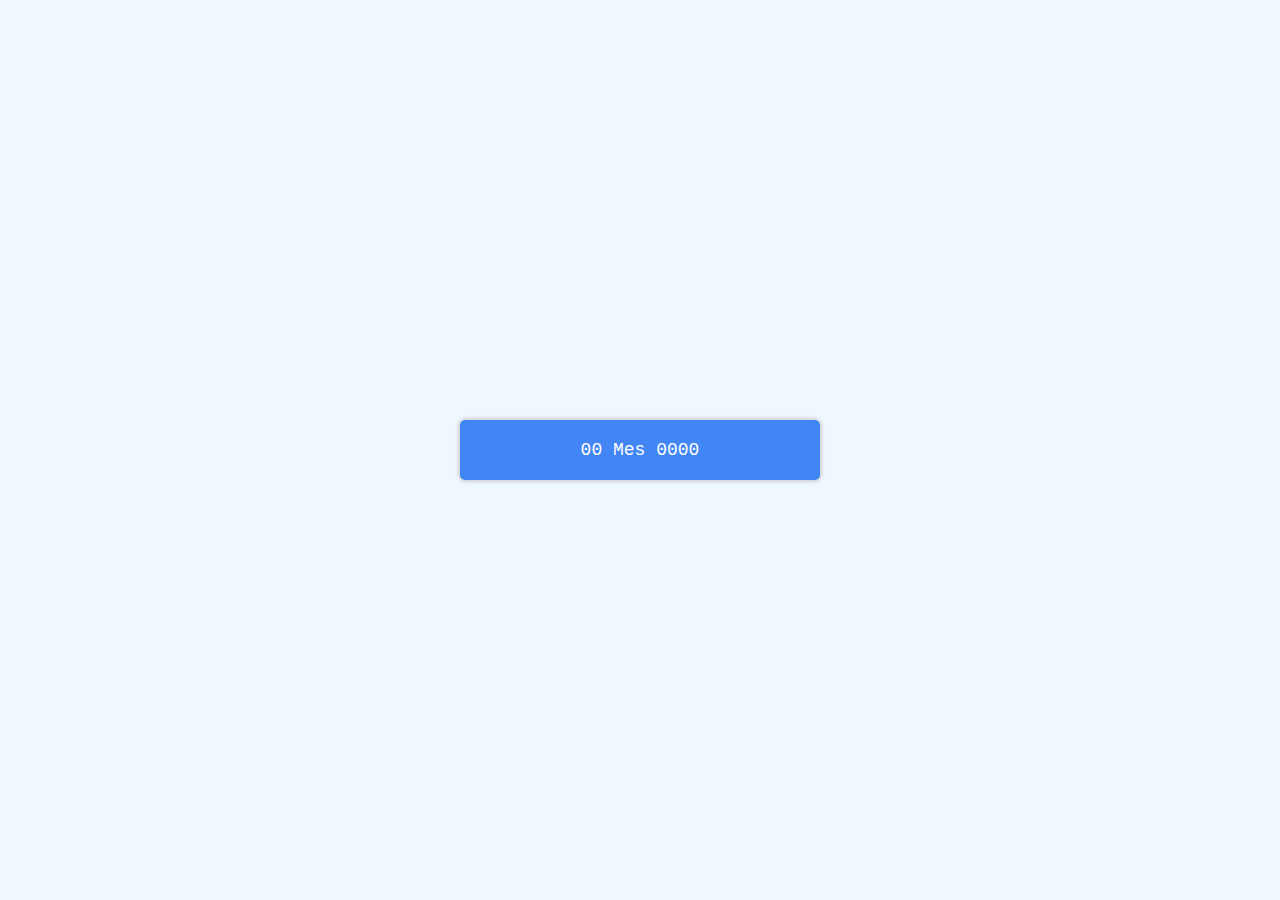
==== index.html @ b27ebdc7 "NTS" ====
<!DOCTYPE html>
<html lang="es">

<head>
    <meta charset="UTF-8">
    <meta http-equiv="X-UA-Compatible" content="IE=edge">
    <meta name="viewport" content="width=device-width, initial-scale=1.0">
    <title>Horario</title>
    <link rel="stylesheet" href="assets/css/style.css">
</head>

<body>
    <main>
        <div id="header">00 Mes 0000</div>
        <div id="body" class="true" style="display: none;">
            <div>
                <span class="time start"></span>
                <span class="time end"></span>
            </div>
            <div class="course">Curso</div>
            <div class="instructor">Profesor</div>
        </div>
        <div id="body" class="false" style="display: none;"></div>
        <div id="footer" style="display: none;">
            <a class="link" href="" target="_blank">
                <img class="logo" src="assets/img/teams.svg" alt="">
                Ir al Teams
            </a>
        </div>
    </main>
    <script src="assets/js/jquery.min.js"></script>
    <script src="assets/js/moment.min.js"></script>
    <script src="assets/js/vars.js"></script>
    <script src="assets/js/main.js"></script>
</body>

</html>
---- assets/css/style.css ----
* {
  margin: 0;
  padding: 0;
  font-family: "Courier New", Courier, monospace;
  box-sizing: border-box;
}
body {
  background-color: aliceblue;
}
main {
  position: absolute;
  top: 50%;
  left: 50%;
  transform: translate(-50%, -50%);
  background-color: #fff;
  box-shadow: 0 0 5px rgb(200, 200, 200);
  border-radius: 5px;
  width: 360px;
  text-align: center;
}
#header {
    display: block;
    padding: 20px;
    background-color: #4285f4;
    color: #fff;
    border-radius: 5px;
    text-transform: capitalize;
    box-shadow: 0 0 5px rgb(200, 200, 200);
    font-size: large;
}
#body {
    padding: 20px;
}
#body .time {
    position: relative;
    font-size: small;
    display: inline-block;
    padding: 4px 8px;
    background-color: grey;
    color: #fff;
    border-radius: 25px;
}
#body .time.start {
    background-color: #00a65a;
}
#body .time.end {
    background-color: #dd4b39;
}
#body .time.start::before,
#body .time.end::before {
    position: absolute;
    font-size: smaller;
    border-radius: 5px;
    padding: 0 4px;
    font-weight: bold;
    top: -10px;
    left: 50%;
    transform: translateX(-50%);
    background-color: #fff;
}
#body .time.start::before {
    content: 'Empieza';
    color: #00a65a;
}
#body .time.end::before {
    content: 'Termina';
    color: #dd4b39;
}
#body .course {
    font-size: larger;
    margin: 10px auto;
}
#body .instructor {
    font-size: small;
}
#footer .link {
    position: relative;
    display: block;
    padding: 20px;
    color: #7a83ea;
    border-radius: 5px;
    text-decoration: none;
    box-shadow: 0 0 5px rgb(200, 200, 200);
    font-weight: bold;
}
#footer .logo {
    position: absolute;
    top: 50%;
    left: 20px;
    transform: translateY(-50%);
    width: 25px;
}
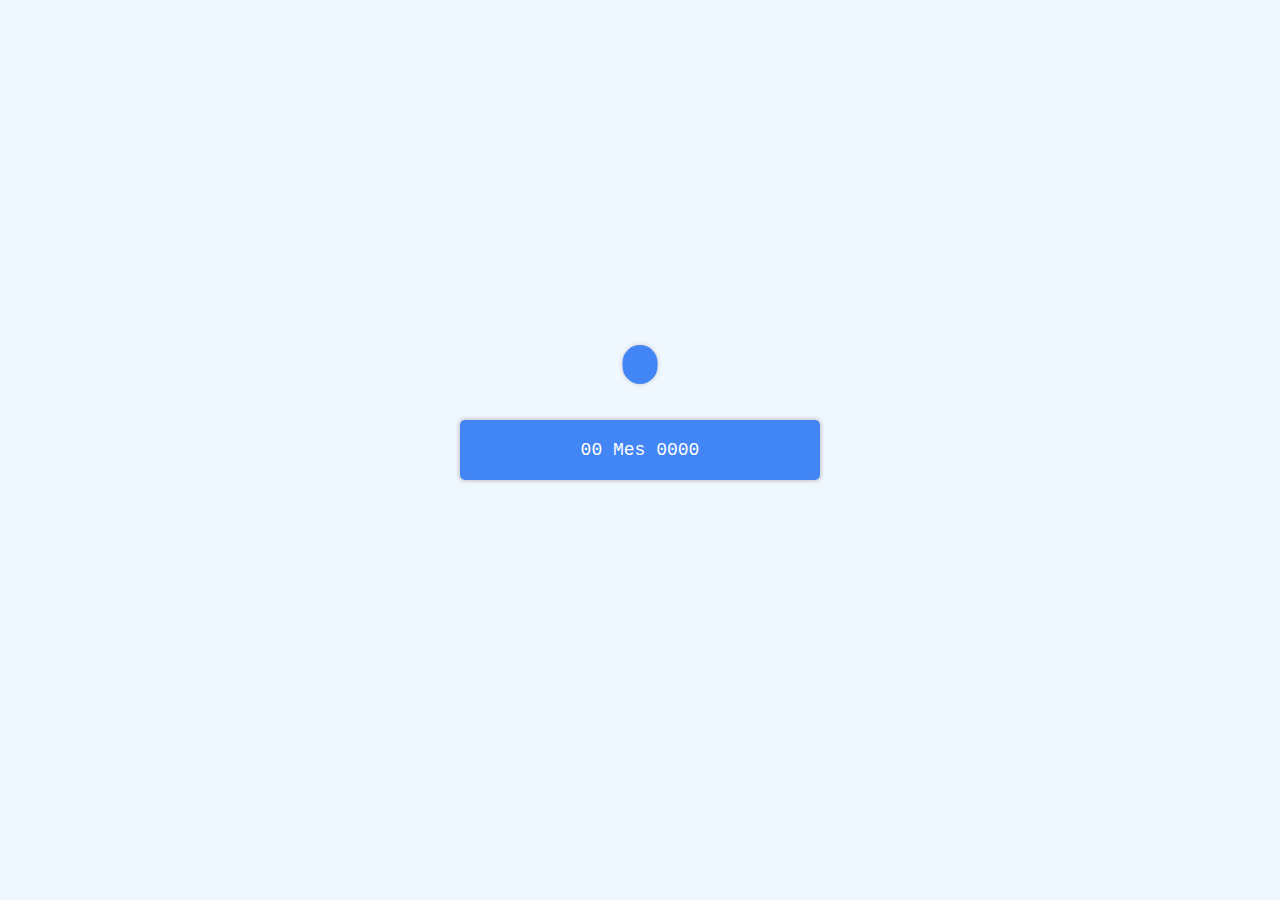
==== commit 1155037e: "NTS" ====
--- a/index.html
+++ b/index.html
@@ -6,12 +6,14 @@
     <meta http-equiv="X-UA-Compatible" content="IE=edge">
     <meta name="viewport" content="width=device-width, initial-scale=1.0">
     <title>Horario</title>
+    <link rel="stylesheet" href="assets/css/fontawesome.css">
     <link rel="stylesheet" href="assets/css/style.css">
 </head>
 
 <body>
     <main>
         <div id="header">00 Mes 0000</div>
+        <button id="schedule" class="fa fa-calendar" title="Ver horario"></button>
         <div id="body" class="true" style="display: none;">
             <div>
                 <span class="time start"></span>
@@ -23,11 +25,13 @@
         <div id="body" class="false" style="display: none;"></div>
         <div id="footer" style="display: none;">
             <a class="link" href="" target="_blank">
+                <span class="mark">0%</span>
                 <img class="logo" src="assets/img/teams.svg" alt="">
                 Ir al Teams
             </a>
         </div>
     </main>
+    <script src="assets/js/fontawesome.min.js" crossorigin="anonymous"></script>
     <script src="assets/js/jquery.min.js"></script>
     <script src="assets/js/moment.min.js"></script>
     <script src="assets/js/vars.js"></script>
--- a/assets/css/style.css
+++ b/assets/css/style.css
@@ -27,6 +27,20 @@
     text-transform: capitalize;
     box-shadow: 0 0 5px rgb(200, 200, 200);
     font-size: large;
+}
+#schedule {
+    position: absolute;
+    top: -75px;
+    left: 50%;
+    transform: translateX(-50%);
+    padding: 10px;
+    font-size: larger;
+    border-radius: 50px;
+    background-color: #4285f4;
+    color: #fff;
+    border: none;
+    box-shadow: 0 0 5px rgb(200, 200, 200);
+    cursor: pointer;
 }
 #body {
     padding: 20px;
@@ -82,6 +96,17 @@
     text-decoration: none;
     box-shadow: 0 0 5px rgb(200, 200, 200);
     font-weight: bold;
+    transition: .25s;
+}
+#footer .mark {
+    position: absolute;
+    top: -10px;
+    font-size: smaller;
+    padding: 2px 4px;
+    background-color: #7a83ea;
+    color: #fff;
+    border-radius: 10px;
+    transition: .25s;
 }
 #footer .logo {
     position: absolute;
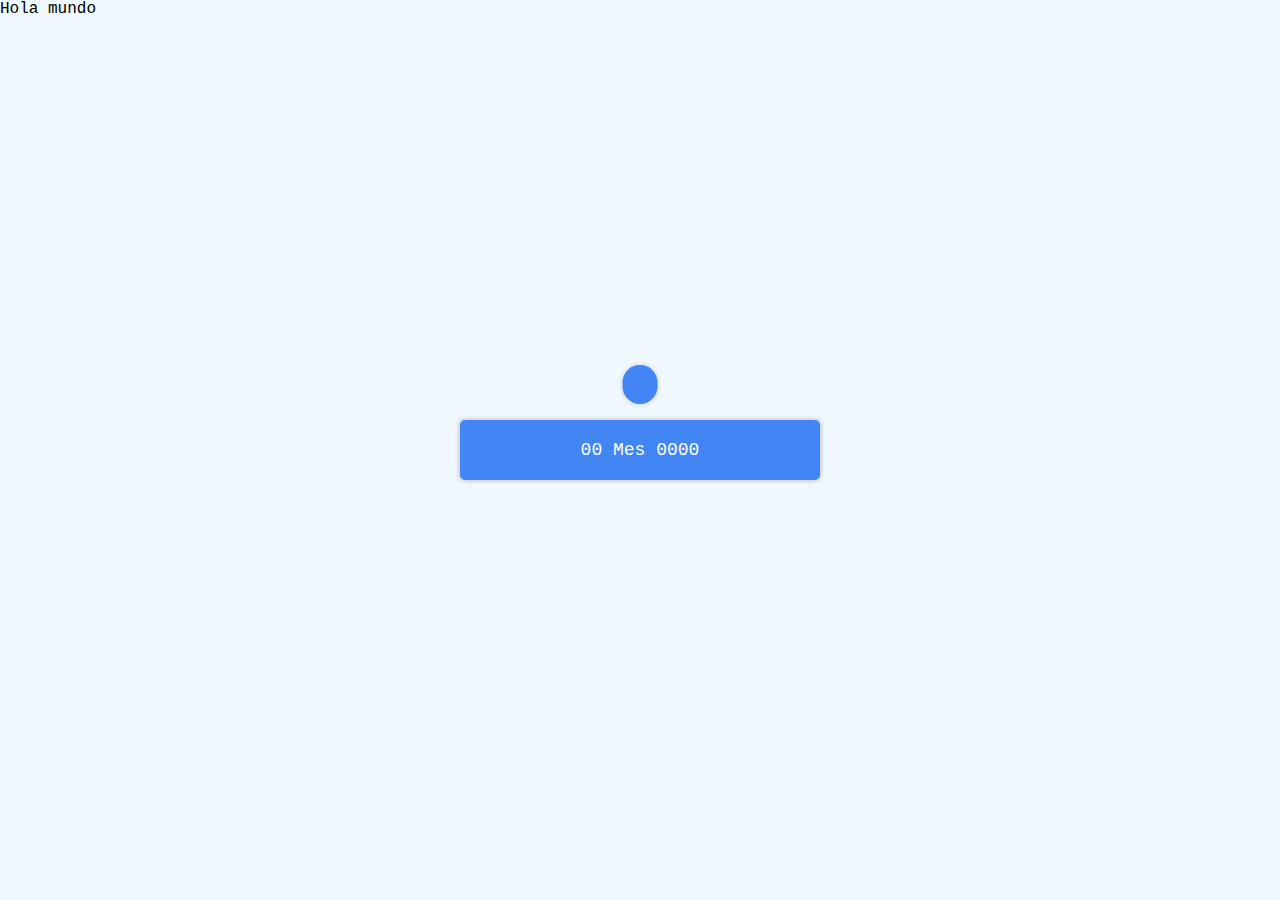
==== commit 71bb9ce2: "NTS" ====
--- a/index.html
+++ b/index.html
@@ -7,13 +7,14 @@
     <meta name="viewport" content="width=device-width, initial-scale=1.0">
     <title>Horario</title>
     <link rel="stylesheet" href="assets/css/fontawesome.css">
+    <link rel="stylesheet" href="assets/css/jquery.modal.min.css">
     <link rel="stylesheet" href="assets/css/style.css">
 </head>
 
 <body>
     <main>
         <div id="header">00 Mes 0000</div>
-        <button id="schedule" class="fa fa-calendar" title="Ver horario"></button>
+        <button id="schedule" class="fa solid fa-calendar" title="Ver horario"></button>
         <div id="body" class="true" style="display: none;">
             <div>
                 <span class="time start"></span>
@@ -31,11 +32,16 @@
             </a>
         </div>
     </main>
-    <script src="assets/js/fontawesome.min.js" crossorigin="anonymous"></script>
+    <div id="schedule-table">
+        Hola mundo
+    </div>
+    <script src="assets/js/fontawesome.min.js"></script>
     <script src="assets/js/jquery.min.js"></script>
+    <script src="assets/js/jquery.modal.min.js"></script>
     <script src="assets/js/moment.min.js"></script>
     <script src="assets/js/vars.js"></script>
     <script src="assets/js/main.js"></script>
+    <script src="assets/js/schedule.js"></script>
 </body>
 
 </html>--- a/assets/css/style.css
+++ b/assets/css/style.css
@@ -30,7 +30,7 @@
 }
 #schedule {
     position: absolute;
-    top: -75px;
+    top: -55px;
     left: 50%;
     transform: translateX(-50%);
     padding: 10px;
@@ -41,6 +41,7 @@
     border: none;
     box-shadow: 0 0 5px rgb(200, 200, 200);
     cursor: pointer;
+    font-weight: lighter;
 }
 #body {
     padding: 20px;
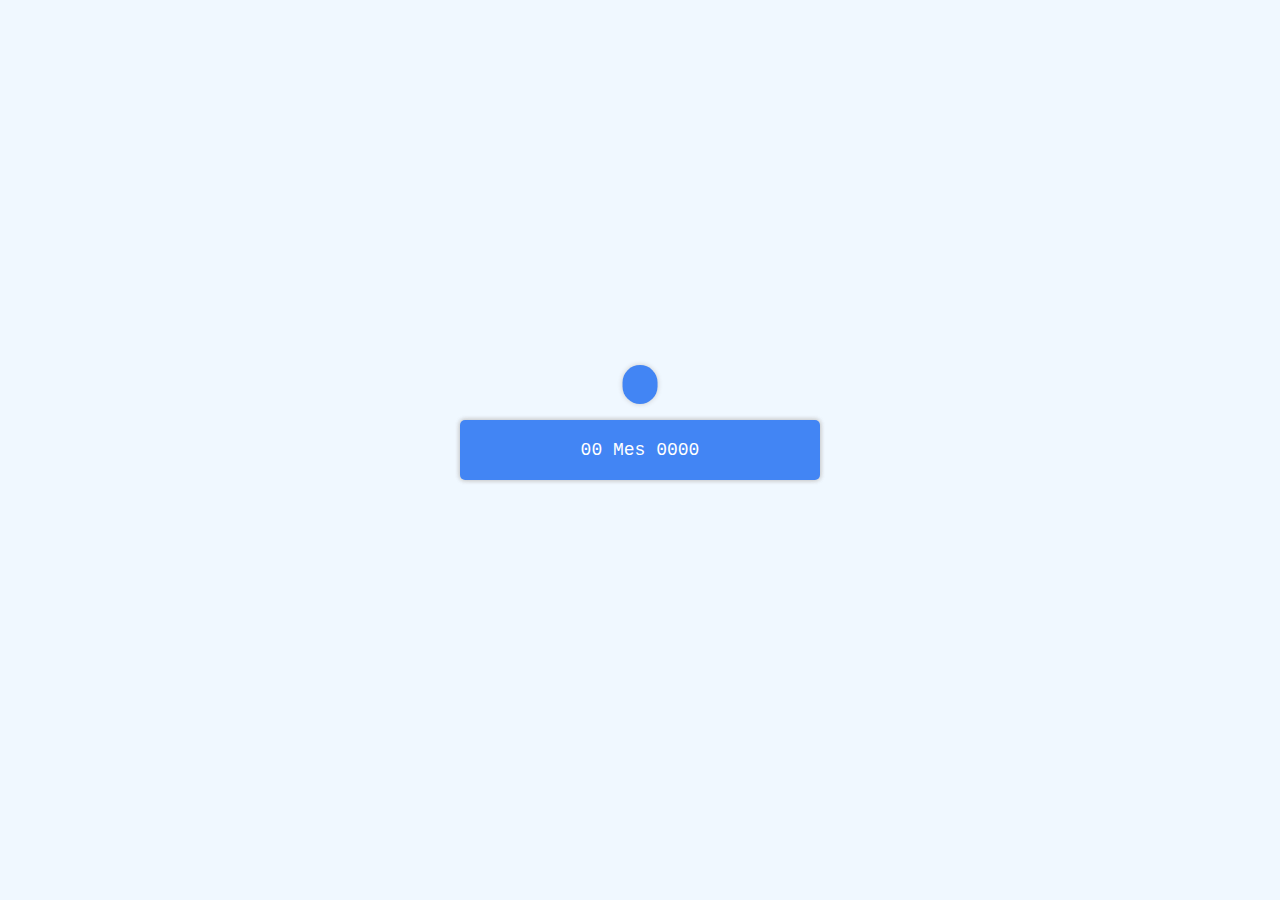
==== commit 2b8de96f: "NTS" ====
--- a/index.html
+++ b/index.html
@@ -13,6 +13,9 @@
 
 <body>
     <main>
+        <select id="voces" style="display: none;"></select>
+        <input type="text" id="mensaje" style="display: none;">
+        <button id="btnEscuchar" style="display: none;"></button>
         <div id="header">00 Mes 0000</div>
         <button id="schedule" class="fa solid fa-calendar" title="Ver horario"></button>
         <div id="body" class="true" style="display: none;">
@@ -33,7 +36,6 @@
         </div>
     </main>
     <div id="schedule-table">
-        Hola mundo
     </div>
     <script src="assets/js/fontawesome.min.js"></script>
     <script src="assets/js/jquery.min.js"></script>
@@ -42,6 +44,7 @@
     <script src="assets/js/vars.js"></script>
     <script src="assets/js/main.js"></script>
     <script src="assets/js/schedule.js"></script>
+    <script src="assets/js/speech.js"></script>
 </body>
 
 </html>--- a/assets/css/style.css
+++ b/assets/css/style.css
@@ -115,4 +115,42 @@
     left: 20px;
     transform: translateY(-50%);
     width: 25px;
+}
+#schedule-table {
+    padding: 20px;
+    background-color: aliceblue;
+    background-color: transparent;
+    box-shadow: none;
+}
+#schedule-table > div {
+    position: relative;
+    margin: 5px 0;
+}
+#schedule-table > div > span {
+    position: absolute;
+    top: 50%;
+    transform: translateY(-50%);
+    padding: 5px 10px;
+    background-color: #fff;
+    border: 2px solid #fff;
+    font-weight: bold;
+    border-radius: 50px;
+    box-shadow: 0 0 5px #000;
+}
+#schedule-table > div > div {
+    padding: 10px;
+    margin-left: 40px;
+    background-color: #fff;
+    border-radius: 10px;
+    box-shadow: 0 0 5px #000;
+    border: 2px solid #fff;
+}
+#schedule-table > div > div > div {
+    margin-bottom: 5px;
+    padding: 5px 10px;
+    border: 2px solid #fff;
+    border-radius: 5px;
+}
+#schedule-table > div > div > div:last-child {
+    margin: 0;
 }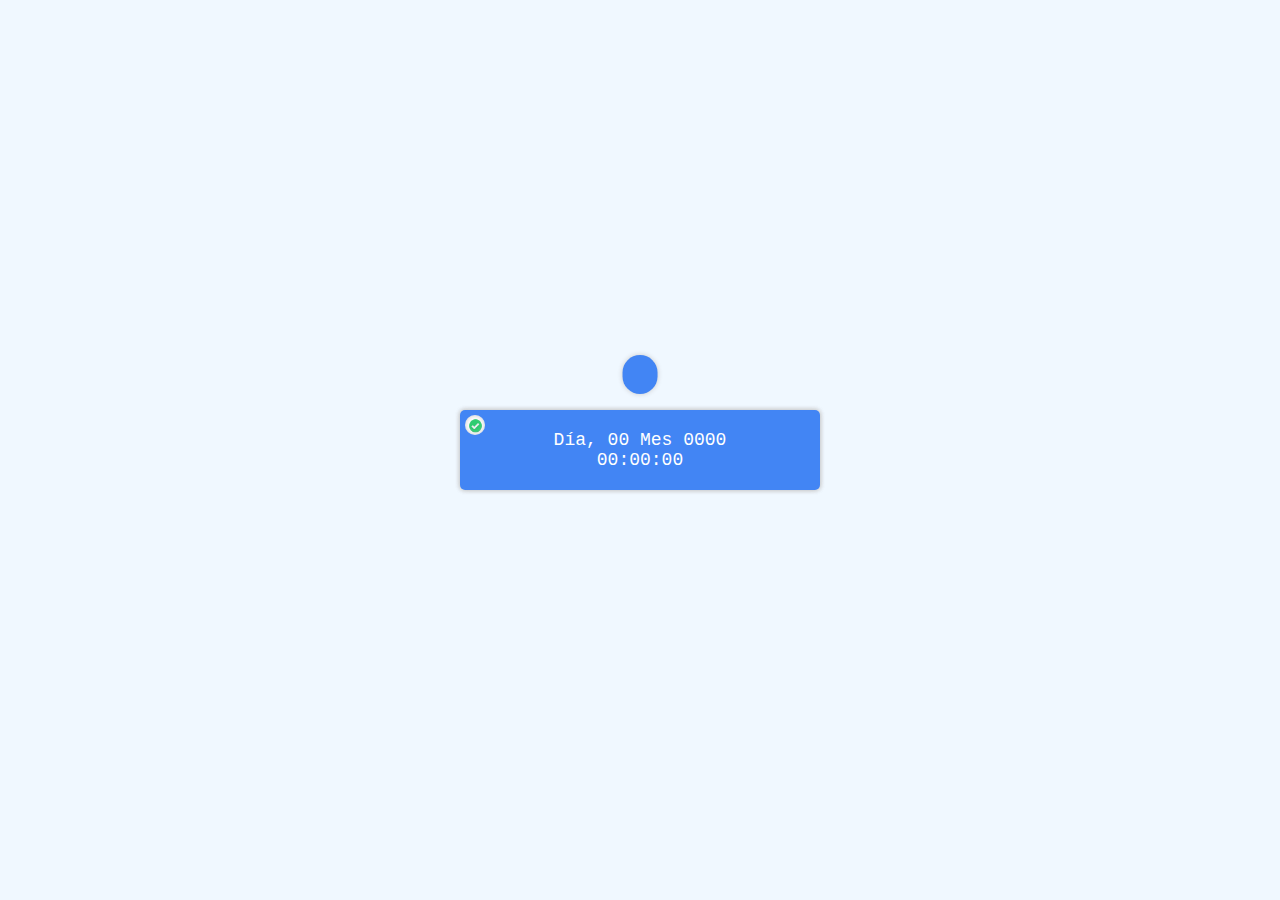
==== commit e840ff54: "NTS" ====
--- a/index.html
+++ b/index.html
@@ -9,14 +9,16 @@
     <link rel="stylesheet" href="assets/css/fontawesome.css">
     <link rel="stylesheet" href="assets/css/jquery.modal.min.css">
     <link rel="stylesheet" href="assets/css/style.css">
+    <link id="icon" rel="shortcut icon" href="assets/img/online.png" type="image/x-icon">
 </head>
 
 <body>
     <main>
+        <span id="status" class="online"></span>
         <select id="voces" style="display: none;"></select>
         <input type="text" id="mensaje" style="display: none;">
         <button id="btnEscuchar" style="display: none;"></button>
-        <div id="header">00 Mes 0000</div>
+        <div id="header">Día, 00 Mes 0000<br>00:00:00</div>
         <button id="schedule" class="fa solid fa-calendar" title="Ver horario"></button>
         <div id="body" class="true" style="display: none;">
             <div>
--- a/assets/css/style.css
+++ b/assets/css/style.css
@@ -17,6 +17,26 @@
   border-radius: 5px;
   width: 360px;
   text-align: center;
+}
+#status {
+    position: absolute;
+    display: block;
+    width: 20px;
+    height: 20px;
+    background-color: #fff;
+    background-size: 15px;
+    background-repeat: no-repeat;
+    background-position: 2.5px 2.5px;
+    top: 5px;
+    left: 5px;
+    border-radius: 10px;
+    box-shadow: inset 0 0 5px rgb(200, 200, 200);
+}
+#status.online {
+    background-image: url(../img/online.png);
+}
+#status.offline {
+    background-image: url(../img/offline.png);
 }
 #header {
     display: block;
@@ -131,8 +151,10 @@
     top: 50%;
     transform: translateY(-50%);
     padding: 5px 10px;
-    background-color: #fff;
+    background-color: transparent;
+    color: #fff;
     border: 2px solid #fff;
+    text-shadow: 0 0 5px #000;
     font-weight: bold;
     border-radius: 50px;
     box-shadow: 0 0 5px #000;
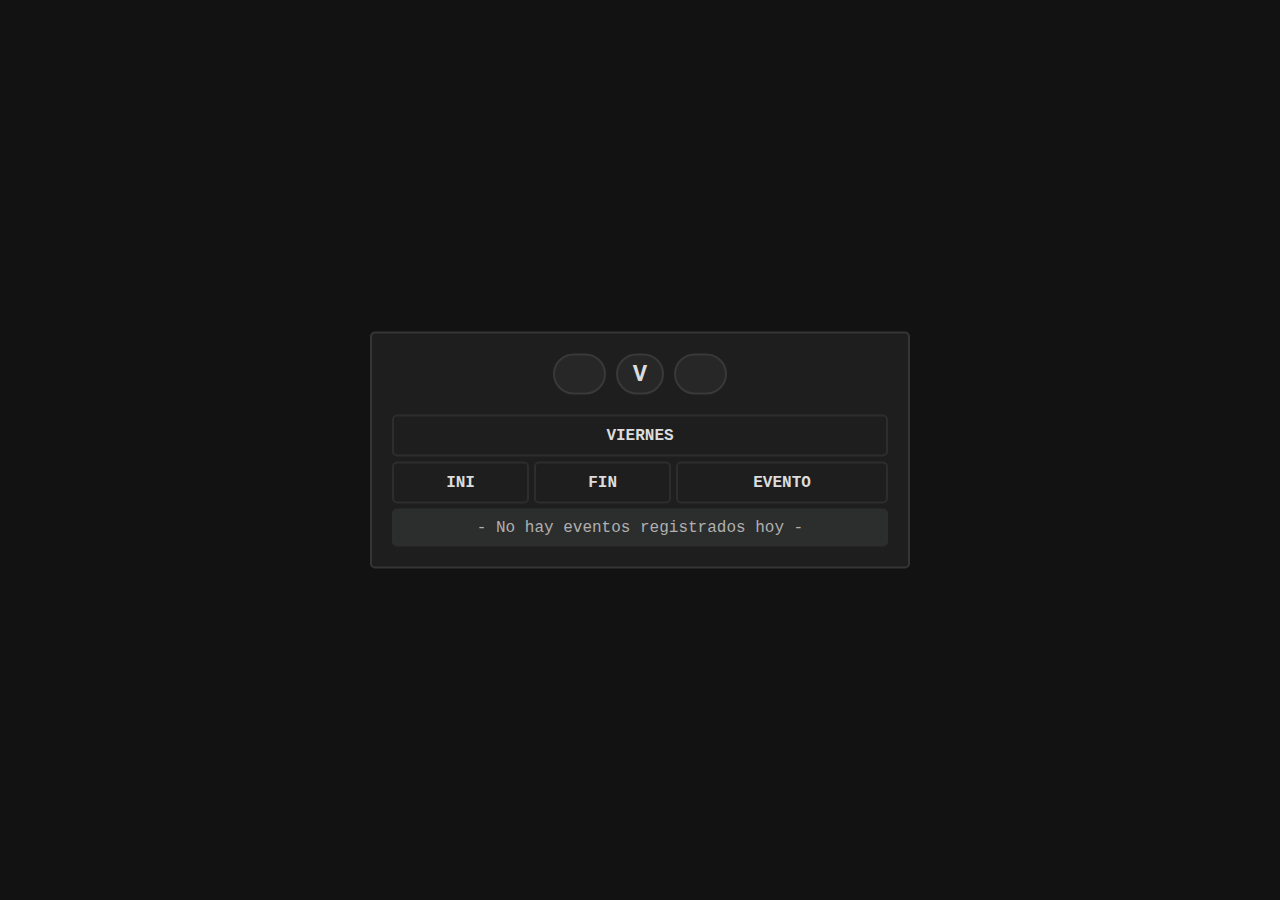
==== commit 811ed778: "NTS" ====
--- a/index.html
+++ b/index.html
@@ -5,48 +5,86 @@
     <meta charset="UTF-8">
     <meta http-equiv="X-UA-Compatible" content="IE=edge">
     <meta name="viewport" content="width=device-width, initial-scale=1.0">
-    <title>Horario</title>
+    <title>G_SCHEDULE | INICIO</title>
     <link rel="stylesheet" href="assets/css/fontawesome.css">
-    <link rel="stylesheet" href="assets/css/jquery.modal.min.css">
-    <link rel="stylesheet" href="assets/css/style.css">
-    <link id="icon" rel="shortcut icon" href="assets/img/online.png" type="image/x-icon">
+    <link rel="stylesheet" href="assets/css/main.css">
+    <style id="time-bar"></style>
 </head>
 
 <body>
     <main>
-        <span id="status" class="online"></span>
-        <select id="voces" style="display: none;"></select>
-        <input type="text" id="mensaje" style="display: none;">
-        <button id="btnEscuchar" style="display: none;"></button>
-        <div id="header">Día, 00 Mes 0000<br>00:00:00</div>
-        <button id="schedule" class="fa solid fa-calendar" title="Ver horario"></button>
-        <div id="body" class="true" style="display: none;">
+        <button id="menu" class="fa fa-bars"></button>
+        <div id="menu-container" style="display: none;">
             <div>
-                <span class="time start"></span>
-                <span class="time end"></span>
+                <button id="btn_schedule" class="selected">
+                    <i class="fa fa-calendar"></i>
+                    HORARIO
+                </button>
+                <button id="btn_events">
+                    <i class="fa fa-calendar-day"></i>
+                    EVENTOS
+                </button>
+                <button id="btn_subjects">
+                    <i class="fa fa-compass"></i>
+                    ASUNTOS
+                </button>
+                <button id="btn_attendants">
+                    <i class="fa fa-users"></i>
+                    ENCARGADOS
+                </button>
+                <button id="btn_download">
+                    <i class="fa fa-download"></i>
+                    DESCARGAR
+                </button>
+                <button id="btn_backup">
+                    <i class="fa fa-upload"></i>
+                    REESTABLECER
+                </button>
             </div>
-            <div class="course">Curso</div>
-            <div class="instructor">Profesor</div>
         </div>
-        <div id="body" class="false" style="display: none;"></div>
-        <div id="footer" style="display: none;">
-            <a class="link" href="" target="_blank">
-                <span class="mark">0%</span>
-                <img class="logo" src="assets/img/teams.svg" alt="">
-                Ir al Teams
-            </a>
+        <div id="controls">
+            <button id="prev" class="fa fa-angle-left"></button>
+            <span>
+                <button data-value="1" id="day">L</button>
+                <div id="days" style="display: none;">
+                    <button data-value="0">D</button>
+                    <button data-value="1">L</button>
+                    <button data-value="2">M</button>
+                    <button data-value="3">X</button>
+                    <button data-value="4">J</button>
+                    <button data-value="5">V</button>
+                    <button data-value="6">S</button>
+                </div>
+            </span>
+            <button id="next" class="fa fa-angle-right"></button>
+        </div>
+        <div id="schedule-container">
+            <table id="0" width="100%">
+                <thead>
+                    <tr>
+                        <td colspan="3" id="day_label"></td>
+                    </tr>
+                    <tr>
+                        <td>INI</td>
+                        <td>FIN</td>
+                        <td>EVENTO</td>
+                    </tr>
+                </thead>
+                <tbody>
+                </tbody>
+            </table>
         </div>
     </main>
-    <div id="schedule-table">
-    </div>
-    <script src="assets/js/fontawesome.min.js"></script>
-    <script src="assets/js/jquery.min.js"></script>
-    <script src="assets/js/jquery.modal.min.js"></script>
-    <script src="assets/js/moment.min.js"></script>
-    <script src="assets/js/vars.js"></script>
-    <script src="assets/js/main.js"></script>
-    <script src="assets/js/schedule.js"></script>
-    <script src="assets/js/speech.js"></script>
+    <script type="application/javascript" src="assets/js/fontawesome.min.js"></script>
+    <script type="application/javascript" src="assets/js/moment.min.js"></script>
+    <script type="application/javascript" src="assets/js/jquery.min.js"></script>
+    <script type="application/javascript" src="assets/js/textToSpeech.js"></script>
+    <script type="application/javascript" src="assets/js/verifyNewTab.js"></script>
+    <script type="application/javascript" src="assets/js/databasejs.min.js"></script>
+    <script type="application/javascript" src="assets/js/redirect.min.js"></script>
+    <script type="application/javascript" src="assets/js/schedule.js"></script>
+    <script type="application/javascript" src="assets/js/realtime.min.js"></script>
+    <script type="application/javascript" src="assets/js/main.js"></script>
 </body>
 
 </html>--- a/assets/css/main.css
+++ b/assets/css/main.css
@@ -0,0 +1,407 @@
+* {
+  margin: 0;
+  padding: 0;
+  font-family: "Courier New", Courier, monospace;
+  box-sizing: border-box;
+  outline: none;
+}
+
+body {
+  background-color: #131213;
+}
+
+main {
+  position: absolute;
+  top: 50%;
+  left: 50%;
+  transform: translate(-50%, -50%);
+  width: calc(100% - 10px);
+  max-width: 540px;
+  background-color: #1e1e1e;
+  border: 2px solid #343535;
+  border-radius: 5px;
+  padding: 15px;
+  transition: all 0.25s;
+}
+
+#menu {
+  position: absolute;
+  top: 0;
+  left: 0;
+  padding: 20px;
+  font-size: large;
+  border-radius: 2.5px 5px 40px 5px;
+  cursor: pointer;
+  background-color: transparent;
+  color: #dcdcdd;
+  border: none;
+  transition: 0.25s;
+  z-index: 4;
+}
+
+#menu.fa-times {
+  padding: 20px 22px;
+}
+
+#menu:hover {
+  background-color: rgba(255, 255, 255, 0.125);
+}
+
+#menu-container {
+  position: absolute;
+  z-index: 3;
+  padding: 15px;
+  top: 0;
+  left: 0;
+  right: 0;
+  bottom: 0;
+  border-radius: 5px;
+  background-color: rgba(0, 0, 0, 0.25);
+  backdrop-filter: blur(50px);
+}
+
+#menu-container > div {
+  position: absolute;
+  height: max-content;
+  width: max-content;
+  top: 50%;
+  left: 50%;
+  transform: translate(-50%, -50%);
+}
+
+#menu-container button {
+  display: block;
+  font-size: medium;
+  width: 100%;
+  margin: 5px auto;
+  font-weight: bolder;
+  padding: 5px 10px;
+  cursor: pointer;
+  border-radius: 5px;
+  background-color: rgba(255, 255, 255, 0.125);
+  color: #fff;
+  border: 2px solid transparent;
+  transition: 0.25s;
+}
+
+#menu-container button:hover,
+#menu-container button.selected {
+  background-color: #4285f4;
+  color: #fff;
+}
+
+#controls {
+  display: flex;
+  flex-direction: row;
+  flex-wrap: wrap;
+  justify-content: center;
+}
+
+#controls button,
+#day {
+  position: relative;
+  text-align: center;
+  display: block;
+  font-size: x-large;
+  padding: 5px 15px;
+  margin: 5px;
+  border-radius: 50px;
+  border: 2px solid #383939;
+  background-color: #262726;
+  color: #dcdcdd;
+  cursor: pointer;
+  font-weight: bolder;
+  user-select: none;
+  transition: 0.25s;
+}
+
+#controls button:hover,
+#day:hover {
+  background-color: #383939;
+}
+
+#schedule-container {
+  margin-top: 10px;
+}
+
+#schedule-container table {
+  border-collapse: separate;
+  border-spacing: 5px;
+}
+
+#schedule-container td {
+  text-align: center;
+  background-color: #2c2d2d;
+  color: #fff;
+  padding: 10px;
+  border-radius: 5px;
+  vertical-align: middle;
+  font-weight: bolder;
+}
+
+#schedule-container thead td {
+  /* background-color: rgba(0, 210, 91, 0.2); */
+  border: 2px solid #2c2d2d;
+  color: #dcdcdd;
+  background-color: transparent;
+}
+
+#schedule-container tbody tr td:last-child {
+  cursor: pointer;
+}
+
+#schedule-container tr.none td:last-child {
+  color: #b0b0b0;
+  font-weight: lighter;
+}
+
+#days {
+  position: absolute;
+  width: max-content;
+  /* INICIO RESPONSIVE */
+  display: flex;
+  flex-direction: row;
+  flex-wrap: wrap;
+  justify-content: center;
+  z-index: 2;
+  /* FIN RESPONSIVE */
+  top: 70px;
+  left: 50%;
+  transform: translateX(-50%);
+  border-radius: 50px;
+  border: 2px solid #383939;
+  background-color: #262726;
+  box-shadow: 0 0 20px #131213;
+  padding: 5px;
+}
+.extra_info {
+  display: none;
+  margin-top: 10px;
+  padding: 15px 10px;
+  background-color: #242425;
+  border-radius: 5px;
+  border: 2px solid #383939;
+}
+.attendant {
+  font-size: small;
+  margin: auto;
+  width: 100%;
+  max-width: max-content;
+  border-radius: 5px;
+}
+.d_in_t {
+  display: inline-block;
+  margin: 2px;
+  margin-top: 5px;
+  font-size: small;
+  background-color: rgba(255, 171, 0, 0.2);
+  color: #ffab00;
+  padding: 1px 6px;
+  border-radius: 10px;
+}
+.links {
+  margin: auto;
+  margin-top: 5px;
+}
+.links a {
+  display: inline-block;
+  width: max-content;
+  text-decoration: none;
+  background-color: rgba(0, 144, 231, 0.2);
+  color: #0090e7;
+  font-weight: bolder;
+  font-size: small;
+  padding: 2px 8px 3px;
+  border-radius: 5px;
+  transition: 0.25s;
+}
+.links a:hover {
+  background-color: #0090e7;
+  color: #fff;
+}
+.time_bar {
+  margin: 10px 5px;
+  margin-bottom: 0;
+  border-radius: 5px;
+  padding: 5px;
+  font-size: small;
+  transition: 0.25s;
+  background-color: #2c2d2d;
+}
+
+#title {
+  text-align: center;
+  color: #ffffff;
+}
+fieldset {
+  margin: 5px;
+  margin-top: 10px;
+  padding: 20px;
+  border-radius: 5px;
+  background-color: #2c2d2d;
+  color: #fff;
+  border: none;
+}
+legend {
+  background-color: #1e1e1e;
+  padding: 5px 10px;
+  border-radius: 5px;
+  font-weight: bolder;
+}
+form {
+  display: flex;
+  flex-direction: row;
+  flex-wrap: wrap;
+  justify-content: space-between;
+}
+form .input-group {
+  width: calc(50% - 5px);
+}
+form .input-group .label-input {
+  display: block;
+  font-size: small;
+}
+form .input-group select {
+  margin-top: 5px;
+  margin-bottom: 10px;
+  width: 100%;
+  font-size: medium;
+  padding: 5px 10px;
+  border-radius: 5px;
+  cursor: pointer;
+  background-color: #383939;
+  color: #fff;
+  border: none;
+}
+form .input-group .input-time {
+  display: inline-block;
+  margin-top: 5px;
+  margin-bottom: 10px;
+  padding: 5px 10px;
+  font-size: medium;
+  background-color: #383939;
+  border-radius: 5px;
+  color: #fff;
+  border: none;
+  text-align: center;
+}
+form .input-group input[type="checkbox"] {
+  display: none;
+}
+form .input-group .checkbox-list {
+  margin-top: 5px;
+  margin-bottom: 10px;
+  background-color: #1e1e1e;
+  border-radius: 5px;
+  justify-content: safe;
+  display: inline-flex;
+  flex-direction: row;
+  flex-wrap: nowrap;
+  width: 100%;
+  overflow-x: auto;
+  padding: 2.5px;
+}
+form .input-group .label-checkbox {
+  display: block;
+  padding: 0px 5px;
+  margin: 2.5px;
+  background-color: #383939;
+  border-radius: 5px;
+  cursor: pointer;
+  border: 1px solid #383939;
+  transition: 0.25s;
+  font-weight: bolder;
+}
+form .input-group .label-checkbox:hover {
+  background-color: rgba(255, 171, 0, 0.2);
+  color: #ffab00;
+}
+form .input-group input[type="checkbox"]:checked + .label-checkbox {
+  background-color: #ffab00;
+  color: #fff;
+}
+form .form-buttons {
+  max-width: max-content;
+  width: 100%;
+  margin: auto;
+  margin-top: 5px;
+}
+form .form-buttons button {
+  padding: 5px 10px;
+  border-radius: 5px;
+  border: none;
+  cursor: pointer;
+  font-size: medium;
+  font-weight: bolder;
+  transition: 0.25s;
+}
+form .form-buttons button[type="submit"] {
+  background-color: rgba(0, 144, 231, 0.2);
+  color: #0090e7;
+}
+form .form-buttons button[type="submit"]:hover {
+  background-color: #0090e7;
+  color: #fff;
+}
+form .form-buttons button[type="reset"] {
+  background-color: rgba(252, 66, 74, 0.2);
+  color: #fc424a;
+}
+form .form-buttons button[type="reset"]:hover {
+  background-color: #fc424a;
+  color: #fff;
+}
+
+#table-list {
+  width: calc(100% - 10px);
+  margin: auto;
+  margin-top: 10px;
+  border-collapse: separate;
+  border-spacing: 2px;
+}
+#table-list th,
+#table-list td {
+  padding: 5px 7.5px;
+  color: #fff;
+  text-align: center;
+  font-size: smaller;
+}
+#table-list th {
+  font-weight: bolder;
+}
+#table-list td {
+  background-color: #2c2d2d;
+  border-radius: 5px;
+}
+#table-list .action-btn {
+  font-size: smaller;
+  color: #fff;
+  background-color: transparent;
+  padding: 5px;
+  border: none;
+  border-radius: 5px;
+  transition: 0.25s;
+  cursor: pointer;
+}
+#btn-edit {
+  background-color: rgba(0, 144, 231, 0.2) !important;
+  color: #0090e7 !important;
+}#btn-edit:hover {
+  background-color: #0090e7 !important;
+  color: #fff !important;
+}
+#btn-delete {
+  background-color: rgba(252, 66, 74, 0.2) !important;
+  color: #fc424a !important;
+}#btn-delete:hover {
+  background-color: #fc424a !important;
+  color: #fff !important;
+}
+/* SIN ICONOS */
+input[type=number]::-webkit-inner-spin-button, 
+input[type=number]::-webkit-outer-spin-button { 
+  -webkit-appearance: none; 
+  margin: 0; 
+}
+
+input[type=number] { -moz-appearance:textfield; }